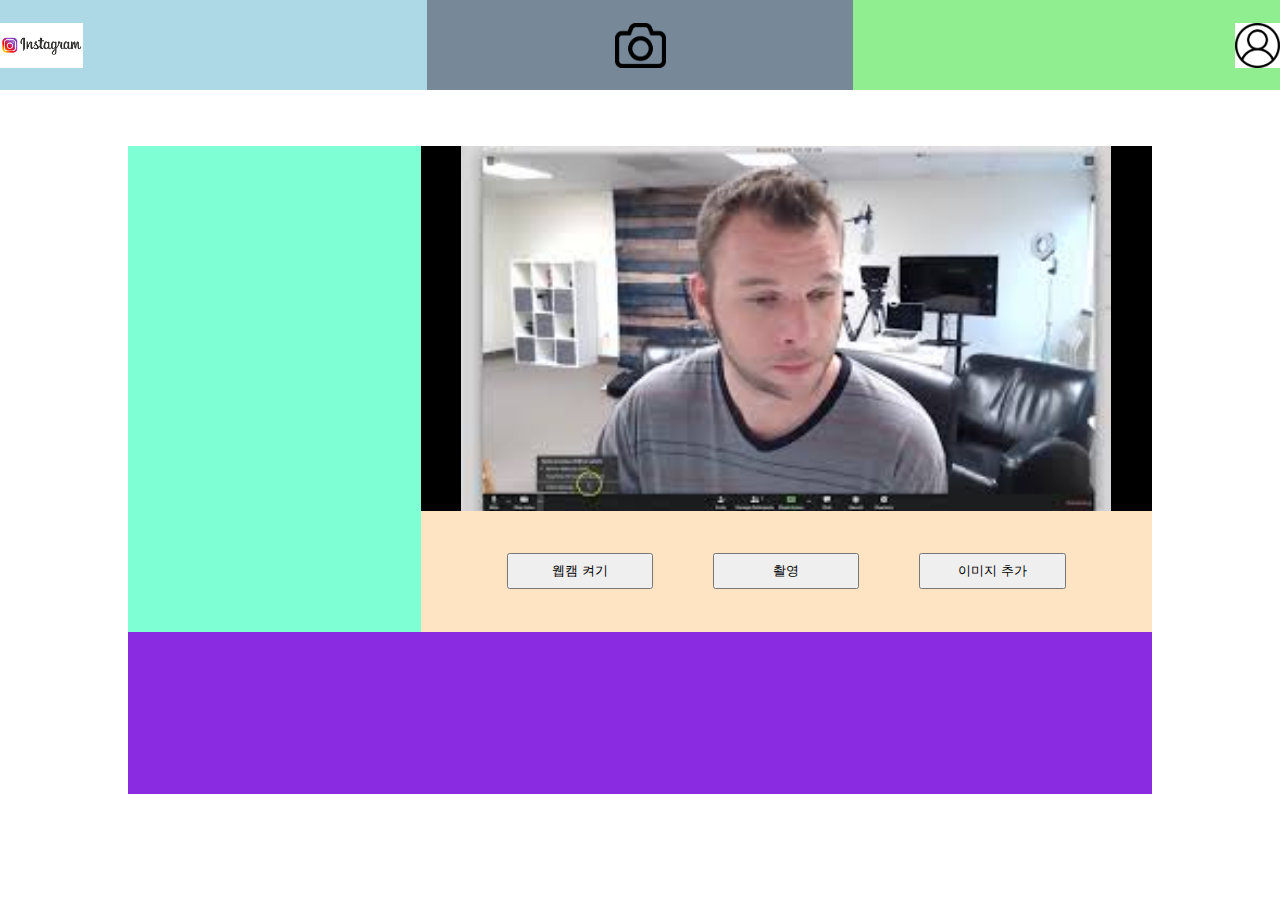
==== photo.html @ bb6f8829 "feat: photo 레이아웃 구현" ====
<!DOCTYPE html>
<html>
    <head>
        <title>profile</title>
        <link rel="stylesheet" href="header.css" />
        <link rel="stylesheet" href="photo.css" />
    </head>
    <body>
        <header>
            <div class="logo">
                <a href="#" class="logo-image"></a>
            </div>
            <div class="camera">
                <a href="#" class="camera-logo"></a>
            </div>
            <div class="user-profile">
                <a href="#" class="user-profile-icon"></a>
            </div>
        </header>
        <main>
            <div class="contents">
                <div class="main-section">
                    <div class="album"></div>
                    <div class="webcam-section">
                        <div class="webcam"></div>
                        <div class="buttons">
                            <button>웹캠 켜기</button>
                            <button>촬영</button>
                            <button>이미지 추가</button>
                        </div>
                    </div>
                </div>
                <div class="stickers"></div>
            </div>
        </main>
    </body>
</html>
---- header.css ----
/* CSS 초기화 */
@import url("reset.css");

html,
body {
    height: 100%;
    margin: 0;
    padding: 0;
}

header {
    display: flex;
    width: 100%;
    height: 10%;
}

main{
    width: 100%;
    height: 90%;
}

/* 로고 */

.logo {
    display: flex;
    flex-grow: 1;

    width: 100%;
    height: 100%;
    
    align-items: center;
    justify-content: flex-start;
    background-color: lightblue;
}

.logo .logo-image {
    width: 50%;
    height: 50%;

    background-image: url("public/instagram-logo.png");
    background-size: contain;
    background-repeat: no-repeat;
    background-position: left;
}

/* 카메라 */

.camera {
    display: flex;
    flex-grow: 1;

    width: 100%;
    height: 100%;

    align-items: center;
    justify-content: center;
    background-color: lightslategrey;
}

.camera .camera-logo {
    width: 50%;
    height: 50%;

    background-image: url("public/camera-logo.png");
    background-size: contain;
    background-repeat: no-repeat;
    background-position: center;
}

/* 프로필 */

.user-profile {
    display: flex;
    flex-grow: 1;

    width: 100%;
    height: 100%;

    align-items: center;
    justify-content: flex-end;
    background-color: lightgreen;
}

.user-profile .user-profile-icon {
    width: 50%;
    height: 50%;

    background-size: contain;
    background-repeat: no-repeat;
    background-image: url("public/user_icon.png");
    background-position: right;
}
---- photo.css ----
/* 컨텐츠 */
main{
    display: flex;
    align-items: center;
    justify-content: center;
}

.contents {
    margin-top: -50px;

    width: 80%;
    height: 80%;
}

.contents .main-section{
    display: flex;

    height: 75%;

    background-color: royalblue;
}

/* 앨범 */
.contents .main-section .album {
    width: 30%;
    height: 100%;

    background-color: aquamarine;
}



.contents .main-section .webcam-section{
    width: 75%;
    height: 100%;

    background-color: black;
}


/* 웹 캠 */
.contents .main-section .webcam-section .webcam {
    width: 100%;
    height: 75%;

    background-image: url(public/webcam.jpeg);
    background-size: contain;
    background-repeat: no-repeat;
    background-position: center;
}

/* 버튼 */
.contents .main-section .webcam-section .buttons {
    display: flex;
    align-items: center;
    justify-content: center;

    width: 100%;
    height: 25%;

    background-color: bisque;
}

.contents .main-section .webcam-section .buttons button{
    margin: 30px;

    width: 20%;
    height: 30%;
}

/* 스티커 */
.contents .stickers {
    width: 100%;
    height: 25%;

    background-color: blueviolet;
}
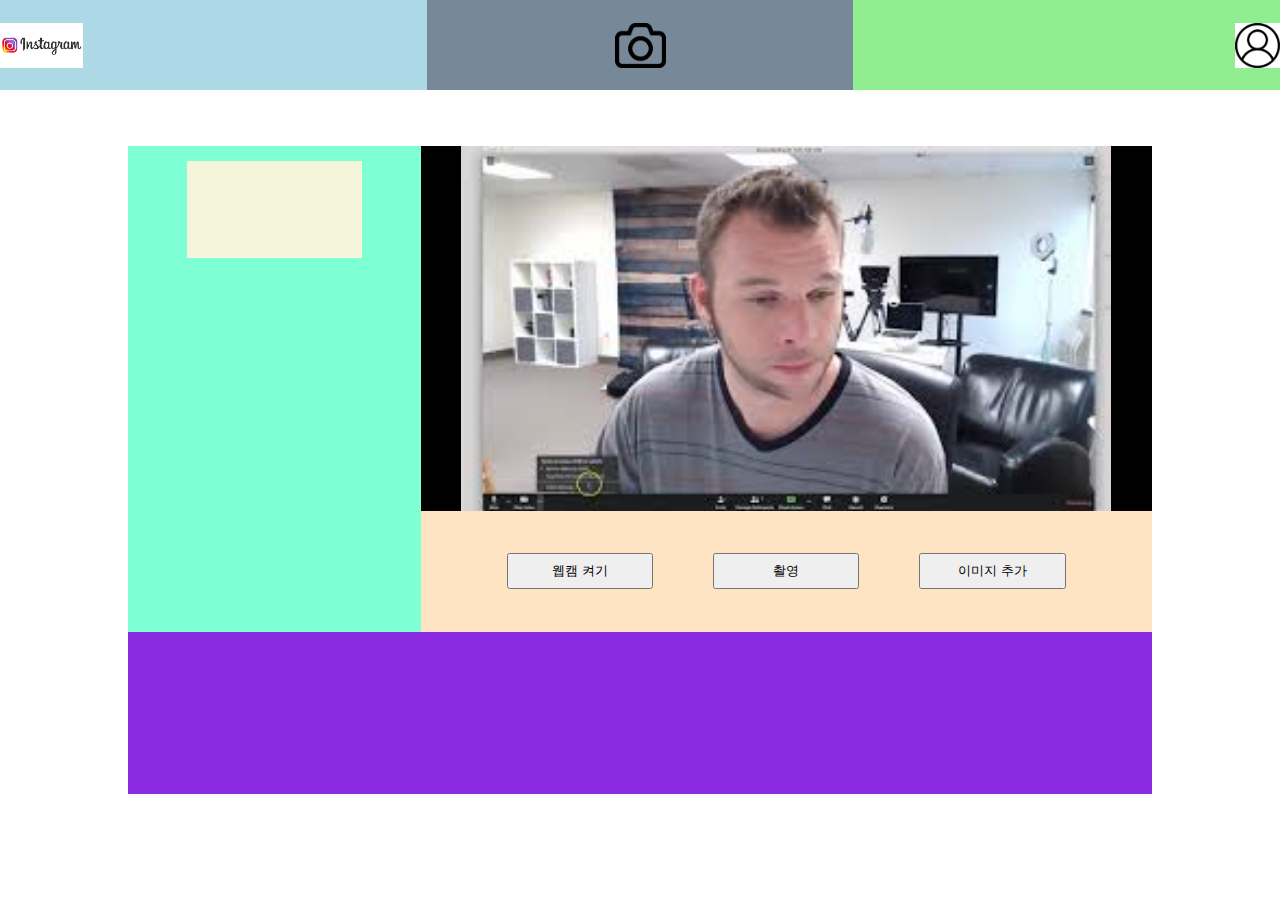
==== commit 473a330c: "feat: 사진 편집 페이지 레이아웃 구현" ====
--- a/photo.html
+++ b/photo.html
@@ -4,6 +4,43 @@
         <title>profile</title>
         <link rel="stylesheet" href="header.css" />
         <link rel="stylesheet" href="photo.css" />
+        <script>
+            document.addEventListener('DOMContentLoaded', function () {
+                var userProfile = document.querySelector('.user-profile');
+                var userProfileModal = document.querySelector('.user-profile-modal');
+                var userProfileModalForm = document.querySelector('.user-profile-modal-form')
+                
+                userProfile.addEventListener('click', function () {
+                    userProfileModal.style.display = 'flex';
+                });
+                userProfileModal.addEventListener('click', function () {
+                    userProfileModal.style.display = 'none';
+                });
+                userProfileModalForm.addEventListener('click', function (event) {
+                    event.stopPropagation();
+                });
+                
+                var albumUploadButton= document.querySelector('.album-upload-button');
+                var albumUploadModal = document.querySelector('.album-upload-modal');
+                var albumUploadModalForm = document.querySelector('.album-upload-modal-form')
+                var albumUploadCancelButton = document.querySelector('.cancel-button')
+                
+                albumUploadButton.addEventListener('click', function () {
+                    albumUploadModal.style.display = 'flex';
+                });
+                albumUploadModal.addEventListener('click', function () {
+                    albumUploadModal.style.display = 'none';
+                });
+                albumUploadModalForm.addEventListener('click', function (event) {
+                    event.stopPropagation();
+                });
+
+                albumUploadCancelButton.addEventListener('click', function () {
+                    albumUploadModal.style.display = 'none';
+                });
+
+            });
+        </script>
     </head>
     <body>
         <header>
@@ -18,9 +55,42 @@
             </div>
         </header>
         <main>
+            <div class="user-profile-modal">
+                <form class ="user-profile-modal-form" action="">
+                    <label>User Name</label>
+                    <input type="text">
+
+                    <label>Email</label>
+                    <input type="text">
+
+                    <label>Password</label>
+                    <input type="text">
+
+                    <button type="submit">제출</button>
+                </form>
+            </div>
+            <div class="album-upload-modal">
+                <form class ="album-upload-modal-form" action="">
+                    <img src="public/content-image.webp">
+
+                    <label>제목</label>
+                    <input type="text">
+
+                    <label>내용</label>
+                    <input type="text">
+                    <div class="button-wrapper">
+                        <button class="upload-button" type="submit">업로드</button>
+                        <button class="cancel-button">취소</button>
+                    </div>
+                </form>
+            </div>
             <div class="contents">
                 <div class="main-section">
-                    <div class="album"></div>
+                    <div class="album">
+                        <div class="album-image">
+                            <button class="album-upload-button">업로드</button>
+                        </div>
+                    </div>
                     <div class="webcam-section">
                         <div class="webcam"></div>
                         <div class="buttons">
--- a/photo.css
+++ b/photo.css
@@ -22,13 +22,40 @@
 
 /* 앨범 */
 .contents .main-section .album {
+    display: flex;
+    flex-direction: column;
+    align-items: center;
+
     width: 30%;
     height: 100%;
 
     background-color: aquamarine;
 }
 
+.contents .main-section .album .album-image {
+    display: flex;
+    justify-content: center;
+    align-items: center;
 
+    width: 60%;
+    height: 20%;
+
+    margin-top: 15px;
+
+    background-color: beige;
+}
+
+.contents .main-section .album .album-image:hover {
+    background-color: bisque;
+}
+
+.contents .main-section .album .album-image .album-upload-button {
+    display: none;
+}
+
+.contents .main-section .album .album-image:hover .album-upload-button{
+    display: block;
+}
 
 .contents .main-section .webcam-section{
     width: 75%;
@@ -74,4 +101,79 @@
     height: 25%;
 
     background-color: blueviolet;
-}+}
+
+/* 모달 */
+
+.user-profile-modal {
+    position: absolute;
+    display: none;
+    justify-content: center;
+    align-items: center;
+
+    top: 0;
+    left: 0;
+    width: 100%;
+    height: 100%;
+
+    background-color: rgba(0, 0, 0, 0.4);
+
+} 
+
+.user-profile-modal form {
+    display: flex;
+    align-items: center;
+    justify-content: center;
+    flex-direction: column;
+    background-color: azure;
+
+    width: 30%;
+    height: auto;
+}
+
+.user-profile-modal form button{
+    margin: 20px;
+}
+
+.album-upload-modal {
+    position: absolute;
+    display: none;
+    justify-content: center;
+    align-items: center;
+
+    top: 0;
+    left: 0;
+    width: 100%;
+    height: 100%;
+
+    background-color: rgba(0, 0, 0, 0.4);
+
+} 
+
+.album-upload-modal form {
+    display: flex;
+    align-items: center;
+    justify-content: center;
+    flex-direction: column;
+    background-color: azure;
+
+    width: 60%;
+    height: auto;
+}
+
+.album-upload-modal form img{
+    width: 80%;
+}
+
+.album-upload-modal form button{
+    margin: 20px;
+}
+
+.album-upload-modal form input{
+    width: 80%;
+}
+
+.album-upload-modal form .button-wrapper{
+    display: flex;
+}
+
